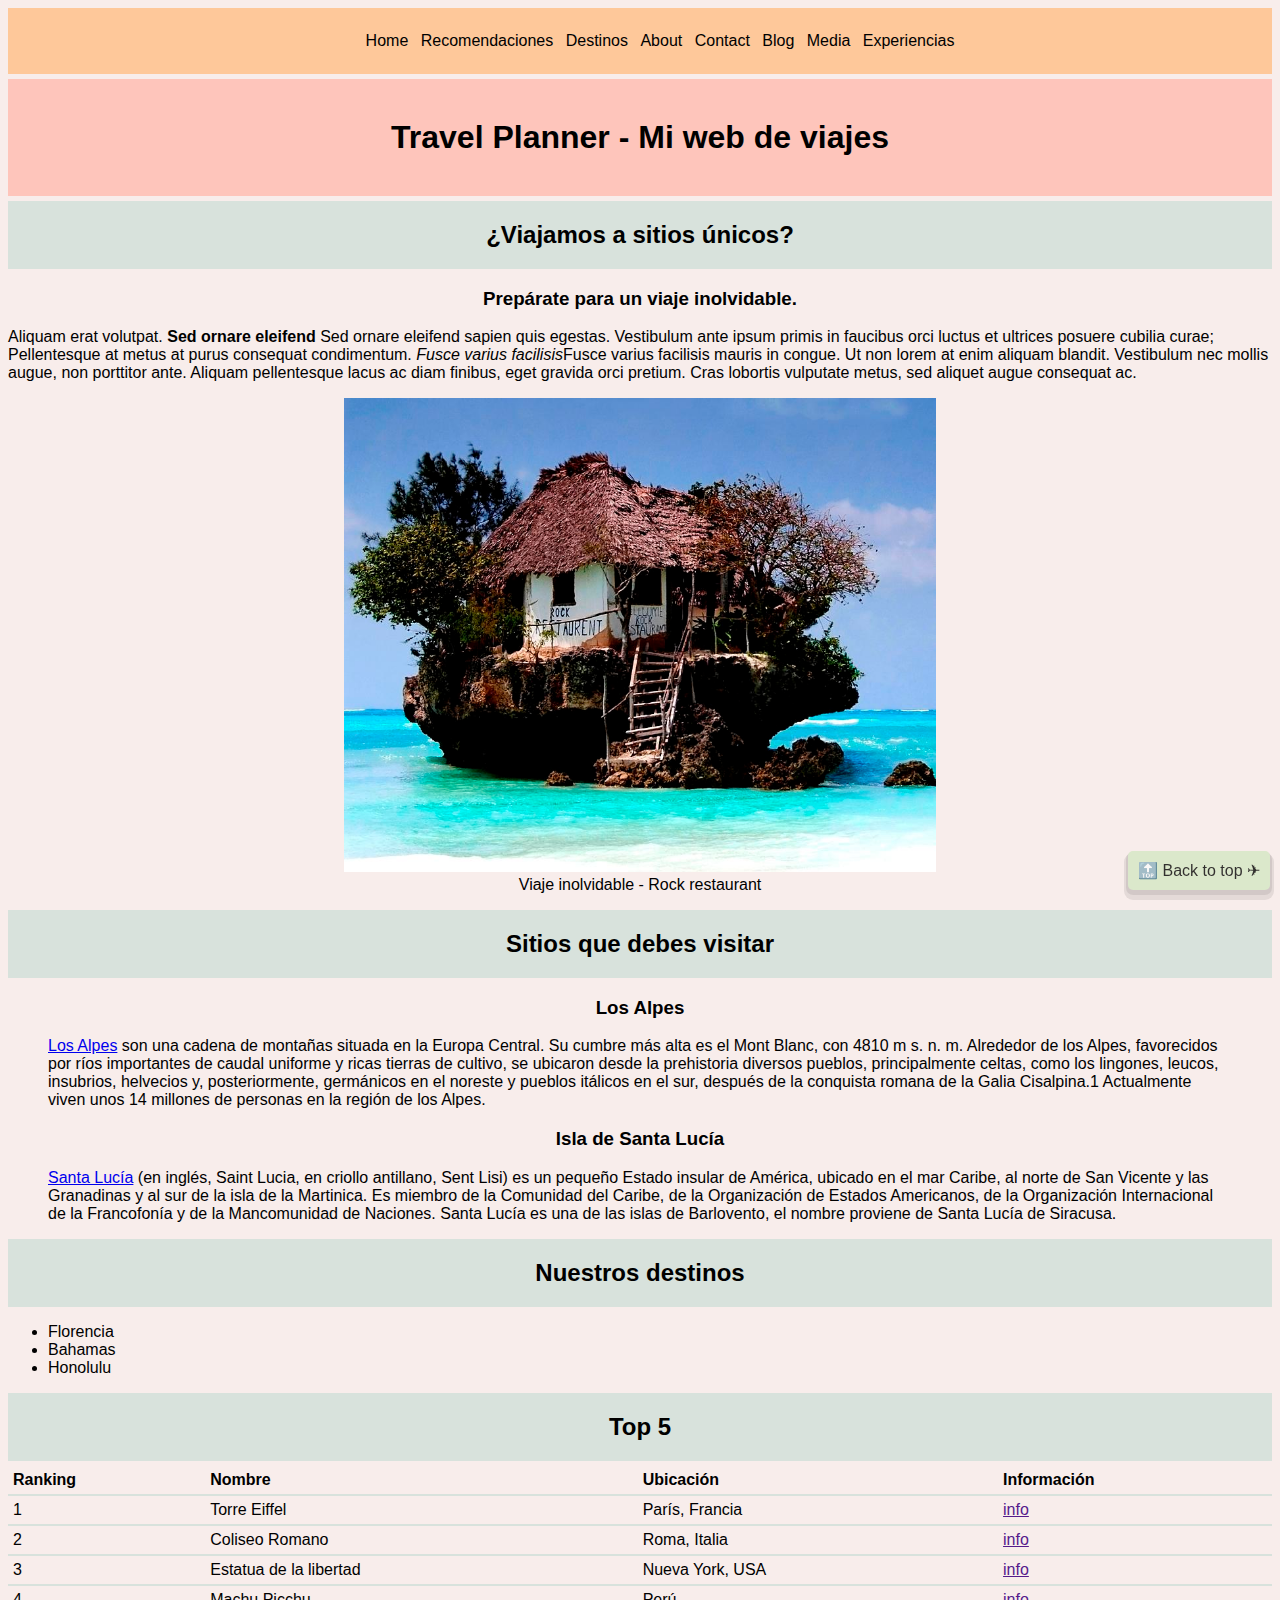
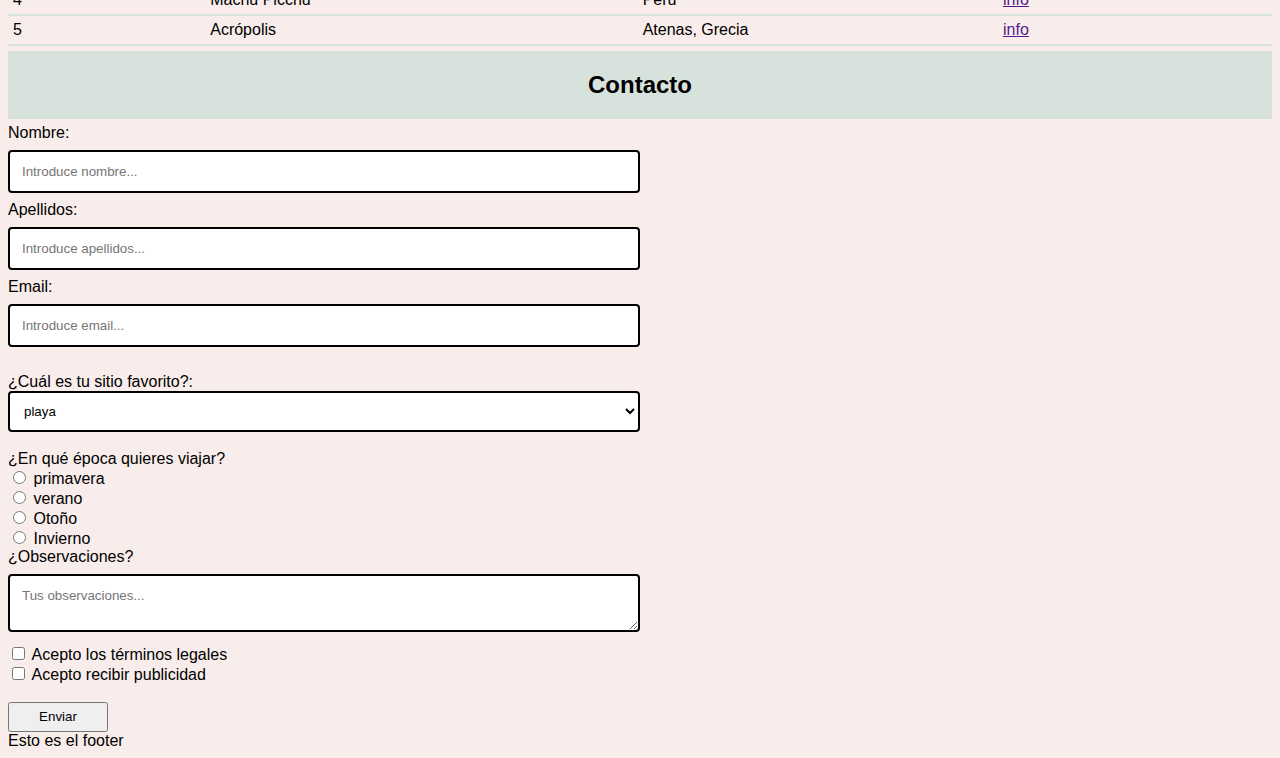
==== travelSummer/index.html @ 843cb477 "update/position_refactor_form" ====
<!DOCTYPE html>
<html lang="en">

<head>
    <meta charset="UTF-8">
    <meta http-equiv="X-UA-Compatible" content="IE=edge">
    <meta name="viewport" content="width=device-width, initial-scale=1.0">
    <link rel="shortcut icon" href="./assets/img/icons8-playa-48.png" type="image/x-icon">
    <link rel="stylesheet" href="./css/styles.css">
    <title>Travel Planner</title>
</head>

<body>
    <header>
        <!-- nav>ul>li*8>a -->
        <nav>
            <ul class="center">
                <li><a href="#brief">Home</a></li>
                <li><a href="#must_visit">Recomendaciones</a></li>
                <li><a href="#places">Destinos</a></li>
                <li><a href="#">About</a></li>
                <li><a href="#">Contact</a></li>
                <li><a href="#">Blog</a></li>
                <li><a href="./pages/media.html">Media</a></li>
                <li><a href="./pages/experiences.html">Experiencias</a></li>
            </ul>
        </nav>

    </header>
    <main>
        <h1 class="center">Travel Planner - Mi web de viajes</h1>

        <section id="brief">
            <h2>¿Viajamos a sitios únicos?</h2>
            <h3>Prepárate para un viaje inolvidable.</h3>
            <p>Aliquam erat volutpat. <b>Sed ornare eleifend</b> Sed ornare eleifend sapien quis egestas. Vestibulum
                ante ipsum primis in faucibus orci luctus et ultrices posuere cubilia curae; Pellentesque at metus at
                purus consequat condimentum. <em>Fusce varius facilisis</em>Fusce varius facilisis mauris in congue. Ut
                non lorem at enim aliquam blandit. Vestibulum nec mollis augue, non porttitor ante. Aliquam pellentesque
                lacus ac diam finibus, eget gravida orci pretium. Cras lobortis vulputate metus, sed aliquet augue
                consequat ac.</p>

            <figure class="center">
                <img id="rock_restaurant" src="./assets/img/amazing-place-daniela-white.jpg" alt="Rock_restaurant">
                <figcaption>Viaje inolvidable - Rock restaurant</figcaption>
            </figure>
        </section>

        <section id="must_visit">
            <h2>Sitios que debes visitar</h2>
            <article>
                <h3>Los Alpes</h3>
                <blockquote cite="https://es.wikipedia.org/wiki/Alpes">
                    <a href="https://es.wikipedia.org/wiki/Alpes" target="_blank">Los Alpes</a> son una cadena de
                    montañas
                    situada en la Europa Central. Su cumbre más alta es el Mont Blanc, con 4810 m s. n. m. Alrededor de
                    los
                    Alpes, favorecidos por ríos importantes de caudal uniforme y ricas tierras de cultivo, se ubicaron
                    desde
                    la
                    prehistoria diversos pueblos, principalmente celtas, como los lingones, leucos, insubrios, helvecios
                    y,
                    posteriormente, germánicos en el noreste y pueblos itálicos en el sur, después de la conquista
                    romana de
                    la
                    Galia Cisalpina.1​ Actualmente viven unos 14 millones de personas en la región de los Alpes.
                </blockquote>
            </article>

            <article>
                <h3>Isla de Santa Lucía</h3>
                <blockquote cite="https://es.wikipedia.org/wiki/Santa_Luc%C3%ADa">
                    <a href="https://es.wikipedia.org/wiki/Santa_Luc%C3%ADa" target="_blank">Santa Lucía</a> (en inglés,
                    Saint Lucia, en criollo antillano, Sent Lisi) es un pequeño Estado insular de América, ubicado en el
                    mar Caribe, al norte de San Vicente y las Granadinas y al sur de la isla de la Martinica. Es miembro
                    de la Comunidad del Caribe, de la Organización de Estados Americanos, de la Organización
                    Internacional de la Francofonía y de la Mancomunidad de Naciones. Santa Lucía es una de las islas de
                    Barlovento, el nombre proviene de Santa Lucía de Siracusa.
                </blockquote>
            </article>

        </section>

        <section id="places">
            <h2>Nuestros destinos</h2>
            <!-- ul>li*3 -->
            <ul>
                <li>Florencia</li>
                <li>Bahamas</li>
                <li>Honolulu</li>
            </ul>

            <!-- ul>(li>h3+p)*3  -->
            <!-- esto es un comentario -->
        </section>
        <section>
            <h2>Top 5</h2>
            <!-- table>tr*5>td*4 -->
            <table>
                <tr>
                    <th>Ranking</th>
                    <th>Nombre</th>
                    <th>Ubicación</th>
                    <th>Información</th>
                </tr>
                <tr>
                    <td>1</td>
                    <td>Torre Eiffel</td>
                    <td>París, Francia</td>
                    <td><a href="">info</a></td>
                </tr>
                <tr>
                    <td>2</td>
                    <td>Coliseo Romano</td>
                    <td>Roma, Italia</td>
                    <td><a href="">info</a></td>
                </tr>
                <tr>
                    <td>3</td>
                    <td>Estatua de la libertad</td>
                    <td>Nueva York, USA</td>
                    <td><a href="">info</a></td>
                </tr>
                <tr>
                    <td>4</td>
                    <td>Machu Picchu</td>
                    <td>Perú</td>
                    <td><a href="">info</a></td>
                </tr>
                <tr>
                    <td>5</td>
                    <td>Acrópolis</td>
                    <td>Atenas, Grecia</td>
                    <td><a href="">info</a></td>
                </tr>
            </table>
        </section>
        <section id="contact">
            <h2>Contacto</h2>
            <form action="#contact">
                <label for="fname">Nombre:</label><br>
                <input type="text" id="fname" name="fname" placeholder="Introduce nombre..." minlength="3"
                    maxlenght="30" required><br>

                <label for="lname">Apellidos:</label><br>
                <input type="text" id="lname" name="lname" placeholder="Introduce apellidos..." minlength="3"
                    maxlenght="30" required><br>

                <label for="fname">Email:</label><br>
                <input type="email" id="email" name="email" placeholder="Introduce email..." required><br><br>

                <label for="places">¿Cuál es tu sitio favorito?:</label><br>
                <select id="places" name="places">
                    <option value="beach">playa</option>
                    <option value="mountain">montaña</option>
                    <option value="cities">ciudades</option>
                    <option value="parks">parques de atracciones</option>
                </select><br><br>

                <label for="season">¿En qué época quieres viajar?</label><br>
                <input type="radio" id="spring" name="season" value="spring">
                <label for="spring">primavera</label><br>
                <input type="radio" id="summer" name="season" value="summer">
                <label for="summer">verano</label><br>
                <input type="radio" id="autumn" name="season" value="autumn">
                <label for="autumn">Otoño</label><br>
                <input type="radio" id="winter" name="season" value="winter">
                <label for="winter">Invierno</label><br>

                <label for="comments">¿Observaciones?</label><br>
                <textarea rows="2" cols="30" name="comments" wrap="hard"
                    placeholder="Tus observaciones..."></textarea><br>

                <label><input type="checkbox" id="accept" value="accept"> Acepto los términos legales</label><br>

                <input type="checkbox" id="spam" value="spam"> <label for="spam">Acepto recibir publicidad</label><br><br>
                <input type="submit" value="Enviar">
                
            </form>

        </section>

    </main>
    <footer>Esto es el footer</footer>
    <div class="top"><a href="#"> &#128285; Back to top &#9992;</a></div>
</body>

</html>
---- travelSummer/css/styles.css ----
*{
 font-family: Arial, Helvetica, sans-serif;
 scroll-behavior: smooth;   
}
/**********Selector por nombre de etiqueta*****/
body{
    background-color: #F8EDEB;
    padding: auto 8px;
}
/**********Selectores anidados************/
nav,ul,li{
    height: 100%;
}
nav > ul > li{
    list-style:none;
    display: inline;
    padding: 24px 4px;
}
nav > ul > li:hover{
    background-color: #F8EDEB;
}
nav > ul > li > a {
    text-decoration: none;
    color:black;
}

header{
    background-color: #FEC89A;
    padding-top: 8px;
    padding-bottom: 8px;
    position: -webkit-sticky; /* Safari */
    position: sticky;
    top: 0;
}

table {
    border-collapse: collapse;
    width: 100%;
  }
  
  th, td {
    padding: 5px;
    text-align: left;
    border-bottom: 2px solid #D8E2DC;
  }


tr:hover > td{
    background-color: #FEC5BB;
}

h1{
    background-color:#FEC5BB;
    padding:40px 0;
    margin:5px auto;
}

h2{
    background-color:#D8E2DC;
    padding:20px 0;
    margin:5px auto;
}




/**********Selector por ID************/

#rock_restaurant, #beach {
    width:50%;
}

.center, h1, h2, h3{
    text-align: center;
}

.video{
    width:600px;
    height:400px;
}

input[type=text],input[type=email],textarea {
    width: 50%;
    padding: 12px 12px;
    margin: 8px 0;
    box-sizing: border-box;
    border-radius: 4px;
    border: 2px solid black;
}

input[type=text]:focus,input[type=email]:focus,textarea:focus {
    background-color: #FEC5BB;
}

input[type=submit]{
    width: 100px;
    height:30px;
    transition-duration: 2s;
    
}
input[type=submit]:hover{
    background-color: #FEC89A;
    width: 50%;
}

div.top{
    position:fixed;
    bottom:10px;
    right: 10px;
    background-color: rgb(212, 230, 195);
    padding: 10px;
    border-radius: 5px;
    opacity:80%;
    -webkit-box-shadow: 0px 3px 0px 2px rgba(0,0,0,0.1), 0px 6px 0px 4px rgba(0,0,0,0.1), 5px 5px 3px 5px rgba(252,213,206,0); 
    box-shadow: 0px 3px 0px 2px rgba(0,0,0,0.1), 0px 6px 0px 4px rgba(0,0,0,0.1), 5px 5px 3px 5px rgba(252,213,206,0);
}

div.top > a{
    text-decoration: none;
    color:black;
}

select {
    width: 50%;
    padding:10px;
    border-radius:4px;
    background-color: white;
    border: 2px solid black;
}
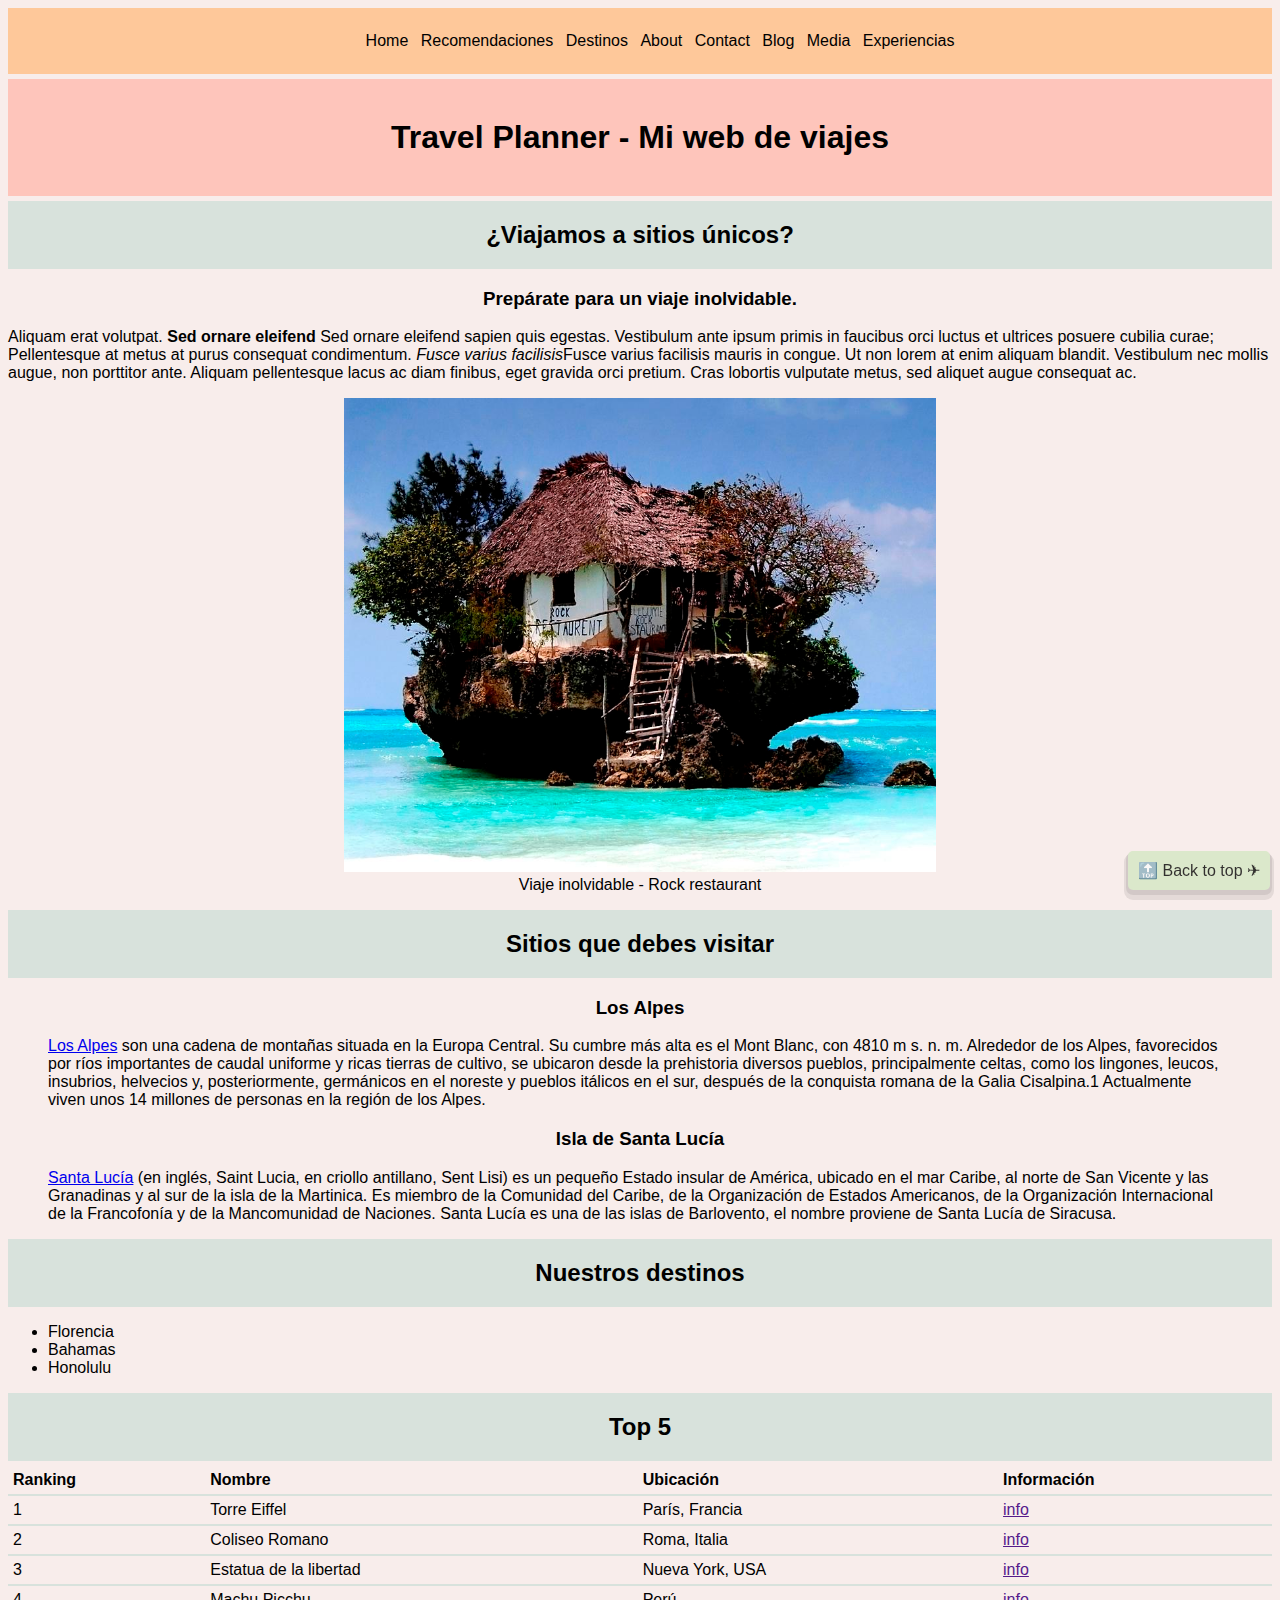
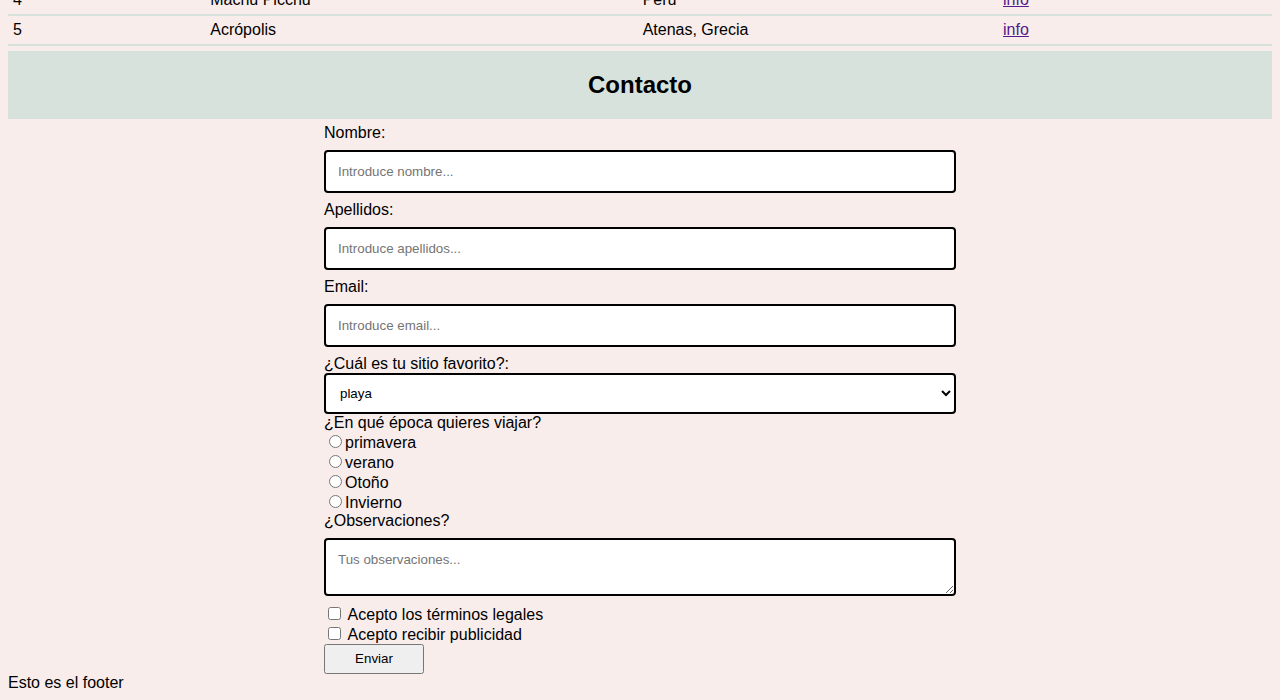
==== commit 1efc9641: "merge changes" ====
--- a/travelSummer/index.html
+++ b/travelSummer/index.html
@@ -138,42 +138,43 @@
         <section id="contact">
             <h2>Contacto</h2>
             <form action="#contact">
-                <label for="fname">Nombre:</label><br>
+                <label for="fname">Nombre:</label>
                 <input type="text" id="fname" name="fname" placeholder="Introduce nombre..." minlength="3"
-                    maxlenght="30" required><br>
+                    maxlenght="30" required>
 
-                <label for="lname">Apellidos:</label><br>
+                <label for="lname">Apellidos:</label>
                 <input type="text" id="lname" name="lname" placeholder="Introduce apellidos..." minlength="3"
-                    maxlenght="30" required><br>
+                    maxlenght="30" required>
 
-                <label for="fname">Email:</label><br>
-                <input type="email" id="email" name="email" placeholder="Introduce email..." required><br><br>
+                <label for="fname">Email:</label>
+                <input type="email" id="email" name="email" placeholder="Introduce email..." required>
 
-                <label for="places">¿Cuál es tu sitio favorito?:</label><br>
+                <label for="places">¿Cuál es tu sitio favorito?:</label>
                 <select id="places" name="places">
                     <option value="beach">playa</option>
                     <option value="mountain">montaña</option>
                     <option value="cities">ciudades</option>
                     <option value="parks">parques de atracciones</option>
-                </select><br><br>
+                </select>
 
-                <label for="season">¿En qué época quieres viajar?</label><br>
-                <input type="radio" id="spring" name="season" value="spring">
-                <label for="spring">primavera</label><br>
-                <input type="radio" id="summer" name="season" value="summer">
-                <label for="summer">verano</label><br>
-                <input type="radio" id="autumn" name="season" value="autumn">
-                <label for="autumn">Otoño</label><br>
-                <input type="radio" id="winter" name="season" value="winter">
-                <label for="winter">Invierno</label><br>
+                <label for="season">¿En qué época quieres viajar?</label>
+                
+                <label for="spring"><input type="radio" id="spring" name="season" value="spring">primavera</label>
+                
+                <label for="summer"><input type="radio" id="summer" name="season" value="summer">verano</label>
+                
+                <label for="autumn"><input type="radio" id="autumn" name="season" value="autumn">Otoño</label>
+                
+                <label for="winter"><input type="radio" id="winter" name="season" value="winter">Invierno</label>
 
-                <label for="comments">¿Observaciones?</label><br>
+                <label for="comments">¿Observaciones?</label>
                 <textarea rows="2" cols="30" name="comments" wrap="hard"
-                    placeholder="Tus observaciones..."></textarea><br>
+                    placeholder="Tus observaciones..."></textarea>
 
-                <label><input type="checkbox" id="accept" value="accept"> Acepto los términos legales</label><br>
+                <label><input type="checkbox" id="accept" value="accept"> Acepto los términos legales</label>
 
-                <input type="checkbox" id="spam" value="spam"> <label for="spam">Acepto recibir publicidad</label><br><br>
+                <label for="spam"><input type="checkbox" id="spam" value="spam"> Acepto recibir publicidad</label>
+
                 <input type="submit" value="Enviar">
                 
             </form>
--- a/travelSummer/css/styles.css
+++ b/travelSummer/css/styles.css
@@ -79,6 +79,66 @@
     height:400px;
 }
 
+
+
+                                        /* Experiencias flexbox */
+
+#expSection>article>img{
+    border-radius: 20px;
+    display: block;
+}
+
+#expSection{
+    cursor: pointer;
+    width: 100%;
+    height: 100%;
+    display: flex;
+    flex-wrap: wrap;
+    align-content: space-around;
+    align-items: center;
+    justify-content: space-around;
+}
+
+#expSection>article:hover .overlay{
+    opacity: 1;
+}
+
+#expSection>article{
+    position: relative;
+    margin: 20px 20px;
+}
+
+.overlay{
+    position: absolute;
+    display: flex;
+    justify-content: center;
+    align-items: center;
+    align-content: center;
+    transition: .5s ease;   
+    background-color: #008CBA;
+    opacity: 0;
+    top: 0;
+    bottom: 0;
+    left: 0;
+    right: 0;
+    border-radius: 20px;
+}
+
+.text{
+    color: white;
+    font-size: 20px;
+}
+
+
+#contact>form{
+    display: flex;
+    flex-direction: column;
+    justify-content: center;
+    align-content: center;
+    flex-wrap: wrap;
+}
+
+
 input[type=text],input[type=email],textarea {
     width: 50%;
     padding: 12px 12px;
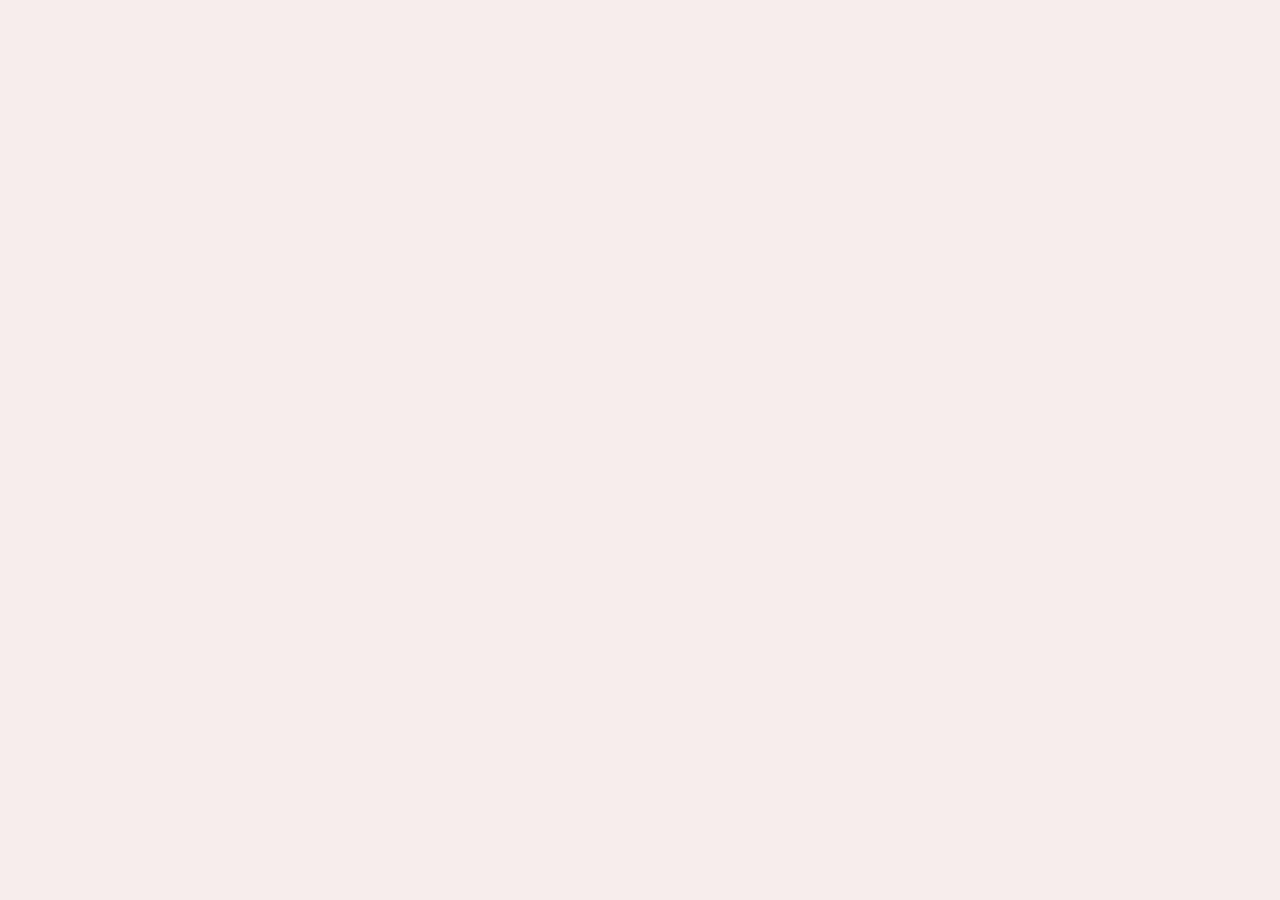
==== commit 0b5fcceb: "ADD/ Comments added for demo" ====
--- a/travelSummer/index.html
+++ b/travelSummer/index.html
@@ -11,8 +11,11 @@
 </head>
 
 <body>
-    <header>
-        <!-- nav>ul>li*8>a -->
+    <!-- <header>
+        <input id="menu-toggle" name="menu-toggle" type="checkbox" />
+        <label class='menu-button-container' for="menu-toggle">
+            <div class='menu-button'></div>
+          </label>
         <nav>
             <ul class="center">
                 <li><a href="#brief">Home</a></li>
@@ -25,12 +28,12 @@
                 <li><a href="./pages/experiences.html">Experiencias</a></li>
             </ul>
         </nav>
+    </header> -->
+    
+    <main>
+       <!--  <h1 class="center">Travel Planner - Mi web de viajes</h1> -->
 
-    </header>
-    <main>
-        <h1 class="center">Travel Planner - Mi web de viajes</h1>
-
-        <section id="brief">
+        <!-- <section id="brief">
             <h2>¿Viajamos a sitios únicos?</h2>
             <h3>Prepárate para un viaje inolvidable.</h3>
             <p>Aliquam erat volutpat. <b>Sed ornare eleifend</b> Sed ornare eleifend sapien quis egestas. Vestibulum
@@ -44,9 +47,9 @@
                 <img id="rock_restaurant" src="./assets/img/amazing-place-daniela-white.jpg" alt="Rock_restaurant">
                 <figcaption>Viaje inolvidable - Rock restaurant</figcaption>
             </figure>
-        </section>
+        </section> -->
 
-        <section id="must_visit">
+       <!--  <section id="must_visit">
             <h2>Sitios que debes visitar</h2>
             <article>
                 <h3>Los Alpes</h3>
@@ -80,22 +83,19 @@
             </article>
 
         </section>
-
-        <section id="places">
+ -->
+        <!-- <section id="places">
             <h2>Nuestros destinos</h2>
-            <!-- ul>li*3 -->
             <ul>
                 <li>Florencia</li>
                 <li>Bahamas</li>
                 <li>Honolulu</li>
             </ul>
 
-            <!-- ul>(li>h3+p)*3  -->
-            <!-- esto es un comentario -->
-        </section>
-        <section>
+        </section> -->
+
+        <!-- <section>
             <h2>Top 5</h2>
-            <!-- table>tr*5>td*4 -->
             <table>
                 <tr>
                     <th>Ranking</th>
@@ -134,10 +134,11 @@
                     <td><a href="">info</a></td>
                 </tr>
             </table>
-        </section>
-        <section id="contact">
+        </section> -->
+
+        <!-- <section id="contact">
             <h2>Contacto</h2>
-            <form action="#contact">
+            <form action="#contact" id="contactForm">
                 <label for="fname">Nombre:</label>
                 <input type="text" id="fname" name="fname" placeholder="Introduce nombre..." minlength="3"
                     maxlenght="30" required>
@@ -171,19 +172,20 @@
                 <textarea rows="2" cols="30" name="comments" wrap="hard"
                     placeholder="Tus observaciones..."></textarea>
 
-                <label><input type="checkbox" id="accept" value="accept"> Acepto los términos legales</label>
+                <label><input type="checkbox" id="accept" value="accept" name="accept"> Acepto los términos legales</label>
 
-                <label for="spam"><input type="checkbox" id="spam" value="spam"> Acepto recibir publicidad</label>
+                <label for="spam"><input type="checkbox" id="spam" value="spam" name="spam"> Acepto recibir publicidad</label>
 
                 <input type="submit" value="Enviar">
                 
             </form>
 
-        </section>
+        </section> -->
 
     </main>
-    <footer>Esto es el footer</footer>
-    <div class="top"><a href="#"> &#128285; Back to top &#9992;</a></div>
+    <!-- <footer>Desarrollado con ♥ por FS The Bridge </footer> -->
+   <!--  <div class="top"><a href="#"> &#128285; Back to top &#9992;</a></div>
+<script src="js/script.js"></script> -->
 </body>
 
 </html>--- a/travelSummer/css/styles.css
+++ b/travelSummer/css/styles.css
@@ -140,7 +140,7 @@
 
 
 input[type=text],input[type=email],textarea {
-    width: 50%;
+    width: 100%;
     padding: 12px 12px;
     margin: 8px 0;
     box-sizing: border-box;
@@ -160,7 +160,7 @@
 }
 input[type=submit]:hover{
     background-color: #FEC89A;
-    width: 50%;
+    width: 100%;
 }
 
 div.top{
@@ -181,9 +181,101 @@
 }
 
 select {
-    width: 50%;
+    width: 100%;
     padding:10px;
     border-radius:4px;
     background-color: white;
     border: 2px solid black;
-}+}
+
+#menu-toggle{
+    display: none;
+    cursor: pointer;
+}
+
+nav>ul>li {
+    overflow: hidden;
+}
+
+.menu-button-container {
+    display: none;
+    height: 100%;
+    width: 30px;
+    cursor: pointer;
+    flex-direction: column;
+    justify-content: center;
+    align-items: center;
+  }
+
+
+@media only screen and (max-width: 935px) {
+
+    .menu-button-container {
+        display: flex;
+      }
+
+    #menu-toggle:checked + .menu-button-container .menu-button::before {
+        margin-top: 0px;
+        transform: rotate(405deg);
+    }
+    
+    #menu-toggle:checked + .menu-button-container .menu-button {
+    background: rgba(255, 255, 255, 0);
+    }
+    
+    #menu-toggle:checked + .menu-button-container .menu-button::after {
+    margin-top: 0px;
+    transform: rotate(-405deg);
+    }
+
+    .menu-button{
+        top: 23px;
+        left: 11px;
+    }
+
+    .menu-button,
+    .menu-button::before,
+    .menu-button::after {
+        display: block;
+        background-color: black;
+        position: absolute;
+        height: 4px;
+        width: 30px;
+        transition: transform 400ms cubic-bezier(0.23, 1, 0.32, 1);
+        border-radius: 2px;
+        
+    }
+
+    .menu-button::before {
+        content: '';
+        margin-top: -8px;
+    }
+
+    .menu-button::after {
+        content: '';
+        margin-top: 8px;
+    }
+    
+    nav>ul{
+        display: flex;
+        flex-direction: column;
+        justify-content: center;
+        align-items: center;
+    }
+
+    nav>ul>li{
+        height: 0;
+        padding: 0;
+        transition: height 400ms cubic-bezier(0.23, 1, 0.32, 1); 
+    }
+
+    #menu-toggle:checked ~ nav>ul>li{
+        height: 2em;
+    }
+  }
+
+  @media only screen and (min-width: 500px) {
+    input[type=text],input[type=email],textarea,input[type=submit]:hover,select{
+        width: 50%;
+    }
+  }
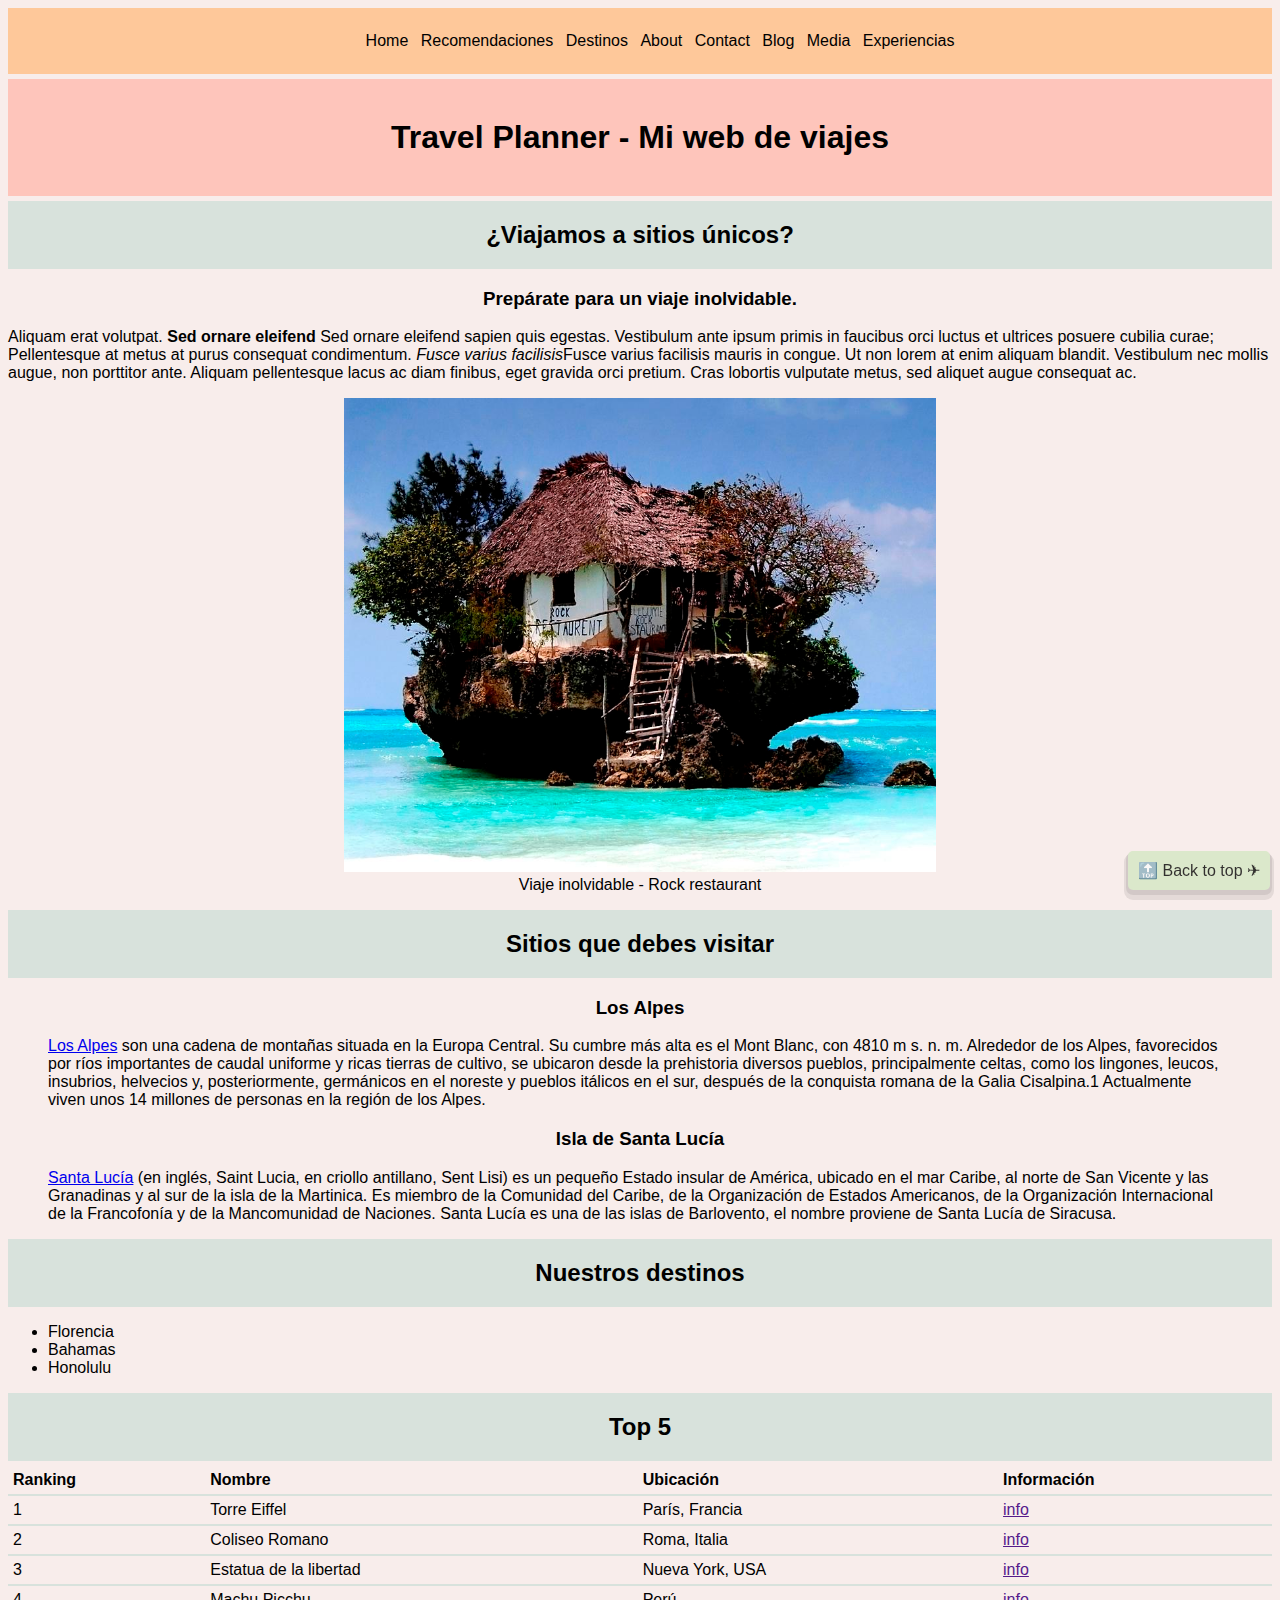
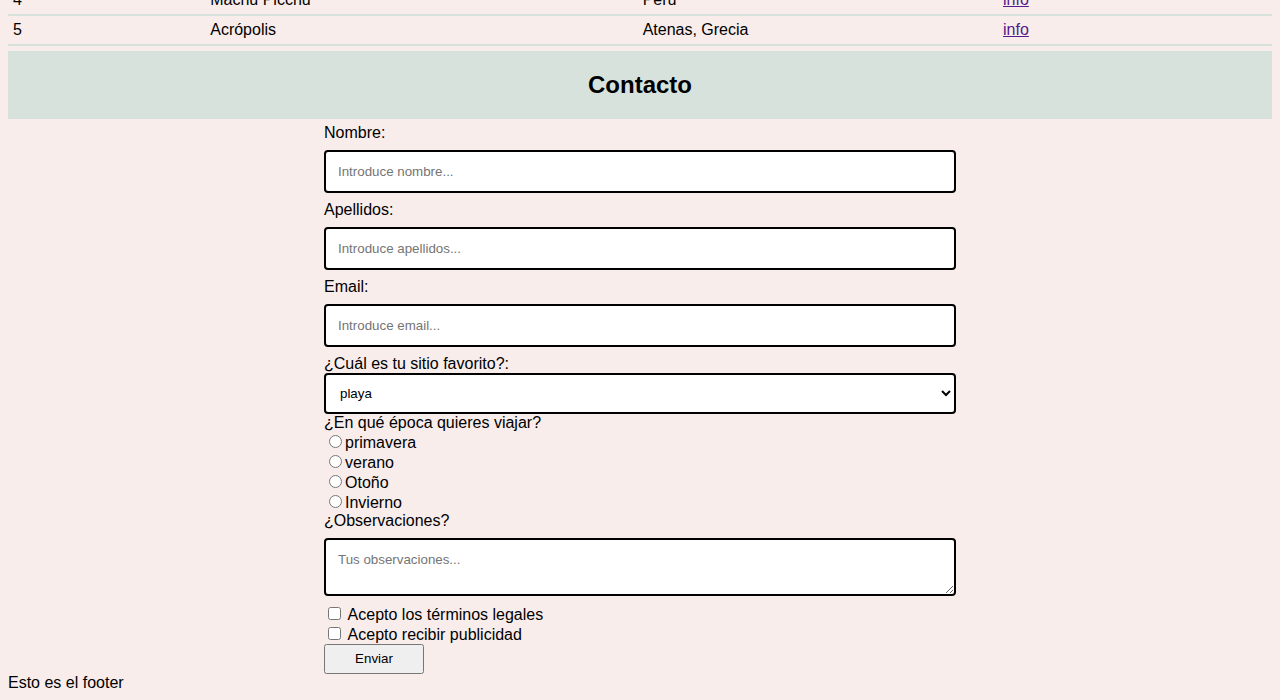
==== commit 2de9e4ba: "Commit to pull" ====
--- a/travelSummer/index.html
+++ b/travelSummer/index.html
@@ -11,7 +11,8 @@
 </head>
 
 <body>
-    <!-- <header>
+    <header>
+        <!-- nav>ul>li*8>a -->
         <input id="menu-toggle" name="menu-toggle" type="checkbox" />
         <label class='menu-button-container' for="menu-toggle">
             <div class='menu-button'></div>
@@ -28,12 +29,12 @@
                 <li><a href="./pages/experiences.html">Experiencias</a></li>
             </ul>
         </nav>
-    </header> -->
-    
+
+    </header>
     <main>
-       <!--  <h1 class="center">Travel Planner - Mi web de viajes</h1> -->
+        <h1 class="center">Travel Planner - Mi web de viajes</h1>
 
-        <!-- <section id="brief">
+        <section id="brief">
             <h2>¿Viajamos a sitios únicos?</h2>
             <h3>Prepárate para un viaje inolvidable.</h3>
             <p>Aliquam erat volutpat. <b>Sed ornare eleifend</b> Sed ornare eleifend sapien quis egestas. Vestibulum
@@ -47,9 +48,9 @@
                 <img id="rock_restaurant" src="./assets/img/amazing-place-daniela-white.jpg" alt="Rock_restaurant">
                 <figcaption>Viaje inolvidable - Rock restaurant</figcaption>
             </figure>
-        </section> -->
+        </section>
 
-       <!--  <section id="must_visit">
+        <section id="must_visit">
             <h2>Sitios que debes visitar</h2>
             <article>
                 <h3>Los Alpes</h3>
@@ -83,19 +84,22 @@
             </article>
 
         </section>
- -->
-        <!-- <section id="places">
+
+        <section id="places">
             <h2>Nuestros destinos</h2>
+            <!-- ul>li*3 -->
             <ul>
                 <li>Florencia</li>
                 <li>Bahamas</li>
                 <li>Honolulu</li>
             </ul>
 
-        </section> -->
-
-        <!-- <section>
+            <!-- ul>(li>h3+p)*3  -->
+            <!-- esto es un comentario -->
+        </section>
+        <section>
             <h2>Top 5</h2>
+            <!-- table>tr*5>td*4 -->
             <table>
                 <tr>
                     <th>Ranking</th>
@@ -134,9 +138,8 @@
                     <td><a href="">info</a></td>
                 </tr>
             </table>
-        </section> -->
-
-        <!-- <section id="contact">
+        </section>
+        <section id="contact">
             <h2>Contacto</h2>
             <form action="#contact" id="contactForm">
                 <label for="fname">Nombre:</label>
@@ -180,12 +183,12 @@
                 
             </form>
 
-        </section> -->
+        </section>
 
     </main>
-    <!-- <footer>Desarrollado con ♥ por FS The Bridge </footer> -->
-   <!--  <div class="top"><a href="#"> &#128285; Back to top &#9992;</a></div>
-<script src="js/script.js"></script> -->
+    <footer>Esto es el footer</footer>
+    <div class="top"><a href="#"> &#128285; Back to top &#9992;</a></div>
+<script src="js/script.js"></script>
 </body>
 
 </html>--- a/travelSummer/css/styles.css
+++ b/travelSummer/css/styles.css
@@ -31,6 +31,7 @@
     position: -webkit-sticky; /* Safari */
     position: sticky;
     top: 0;
+    z-index:4;
 }
 
 table {
@@ -115,7 +116,7 @@
     align-items: center;
     align-content: center;
     transition: .5s ease;   
-    background-color: #008CBA;
+    background-color: #D8E2DC;
     opacity: 0;
     top: 0;
     bottom: 0;
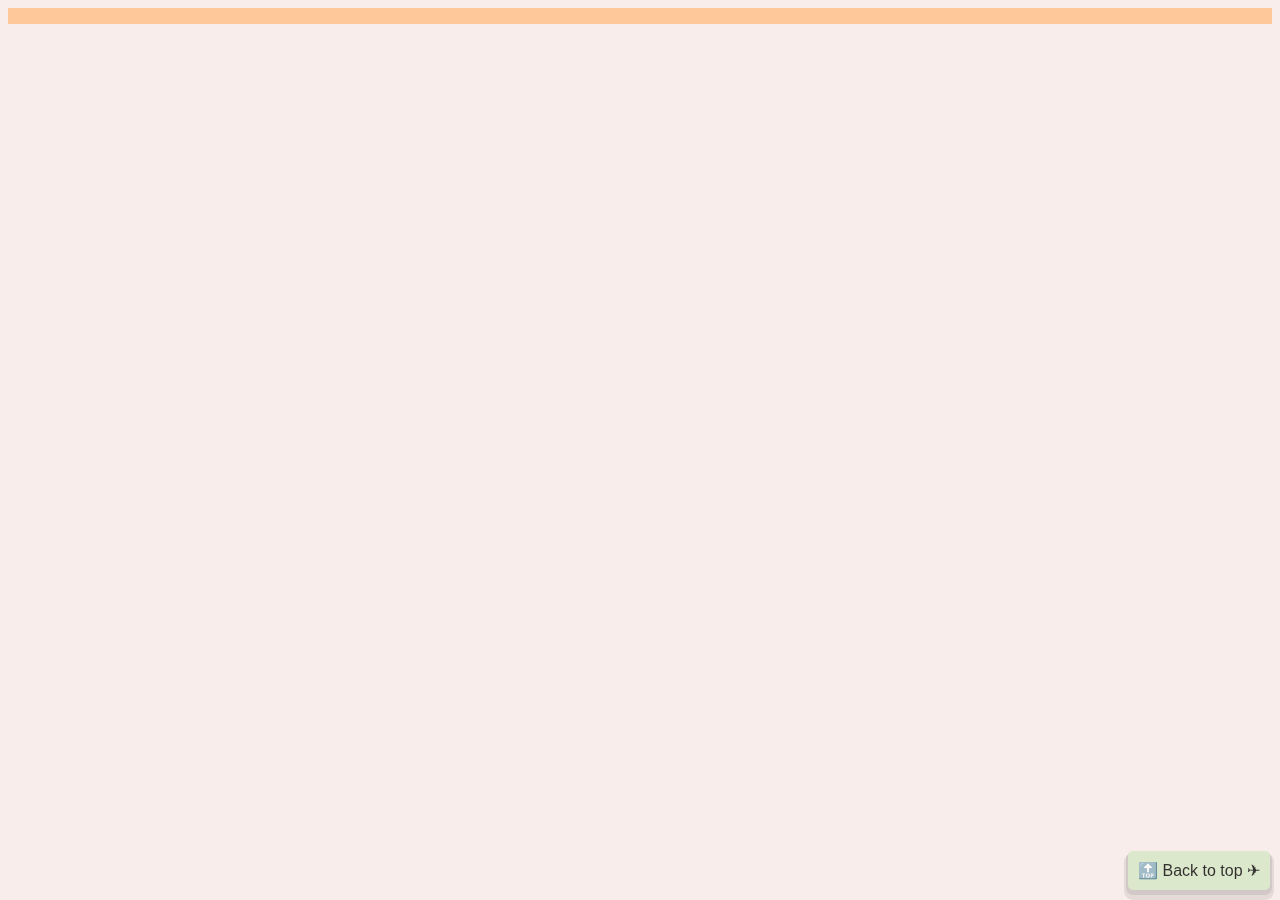
==== commit cf202ba3: "FIX/ html commented for demo" ====
--- a/travelSummer/index.html
+++ b/travelSummer/index.html
@@ -13,7 +13,7 @@
 <body>
     <header>
         <!-- nav>ul>li*8>a -->
-        <input id="menu-toggle" name="menu-toggle" type="checkbox" />
+        <!-- <input id="menu-toggle" name="menu-toggle" type="checkbox" />
         <label class='menu-button-container' for="menu-toggle">
             <div class='menu-button'></div>
           </label>
@@ -28,13 +28,12 @@
                 <li><a href="./pages/media.html">Media</a></li>
                 <li><a href="./pages/experiences.html">Experiencias</a></li>
             </ul>
-        </nav>
-
+        </nav> -->
     </header>
     <main>
-        <h1 class="center">Travel Planner - Mi web de viajes</h1>
+        <!-- <h1 class="center">Travel Planner - Mi web de viajes</h1> -->
 
-        <section id="brief">
+        <!-- <section id="brief">
             <h2>¿Viajamos a sitios únicos?</h2>
             <h3>Prepárate para un viaje inolvidable.</h3>
             <p>Aliquam erat volutpat. <b>Sed ornare eleifend</b> Sed ornare eleifend sapien quis egestas. Vestibulum
@@ -48,9 +47,9 @@
                 <img id="rock_restaurant" src="./assets/img/amazing-place-daniela-white.jpg" alt="Rock_restaurant">
                 <figcaption>Viaje inolvidable - Rock restaurant</figcaption>
             </figure>
-        </section>
+        </section> -->
 
-        <section id="must_visit">
+       <!--  <section id="must_visit">
             <h2>Sitios que debes visitar</h2>
             <article>
                 <h3>Los Alpes</h3>
@@ -83,23 +82,22 @@
                 </blockquote>
             </article>
 
-        </section>
+        </section> -->
 
-        <section id="places">
+        <!-- <section id="places">
             <h2>Nuestros destinos</h2>
-            <!-- ul>li*3 -->
+          
             <ul>
                 <li>Florencia</li>
                 <li>Bahamas</li>
                 <li>Honolulu</li>
             </ul>
 
-            <!-- ul>(li>h3+p)*3  -->
-            <!-- esto es un comentario -->
-        </section>
-        <section>
+        </section> -->
+
+   <!--      <section>
             <h2>Top 5</h2>
-            <!-- table>tr*5>td*4 -->
+            
             <table>
                 <tr>
                     <th>Ranking</th>
@@ -138,8 +136,8 @@
                     <td><a href="">info</a></td>
                 </tr>
             </table>
-        </section>
-        <section id="contact">
+        </section> -->
+        <!-- <section id="contact">
             <h2>Contacto</h2>
             <form action="#contact" id="contactForm">
                 <label for="fname">Nombre:</label>
@@ -183,10 +181,10 @@
                 
             </form>
 
-        </section>
+        </section> -->
 
     </main>
-    <footer>Esto es el footer</footer>
+    <!-- <footer>Esto es el footer</footer> -->
     <div class="top"><a href="#"> &#128285; Back to top &#9992;</a></div>
 <script src="js/script.js"></script>
 </body>
